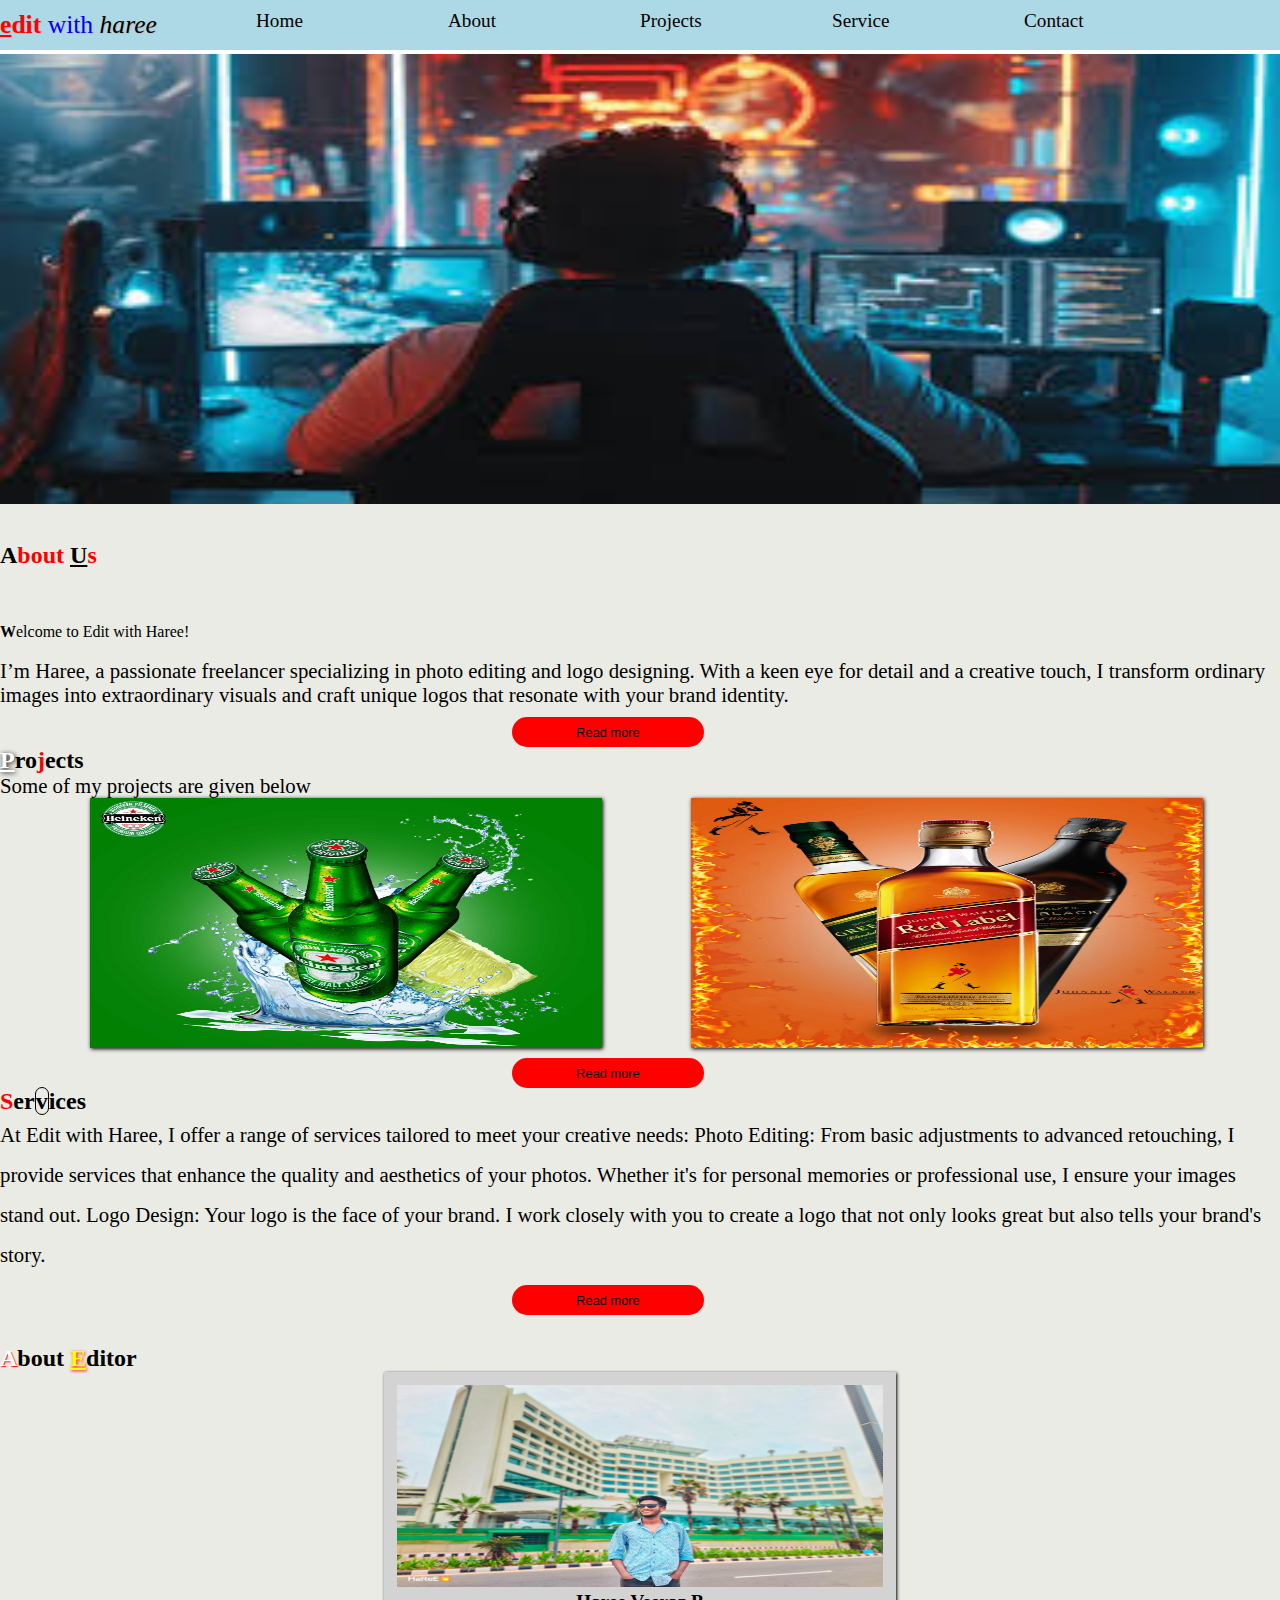
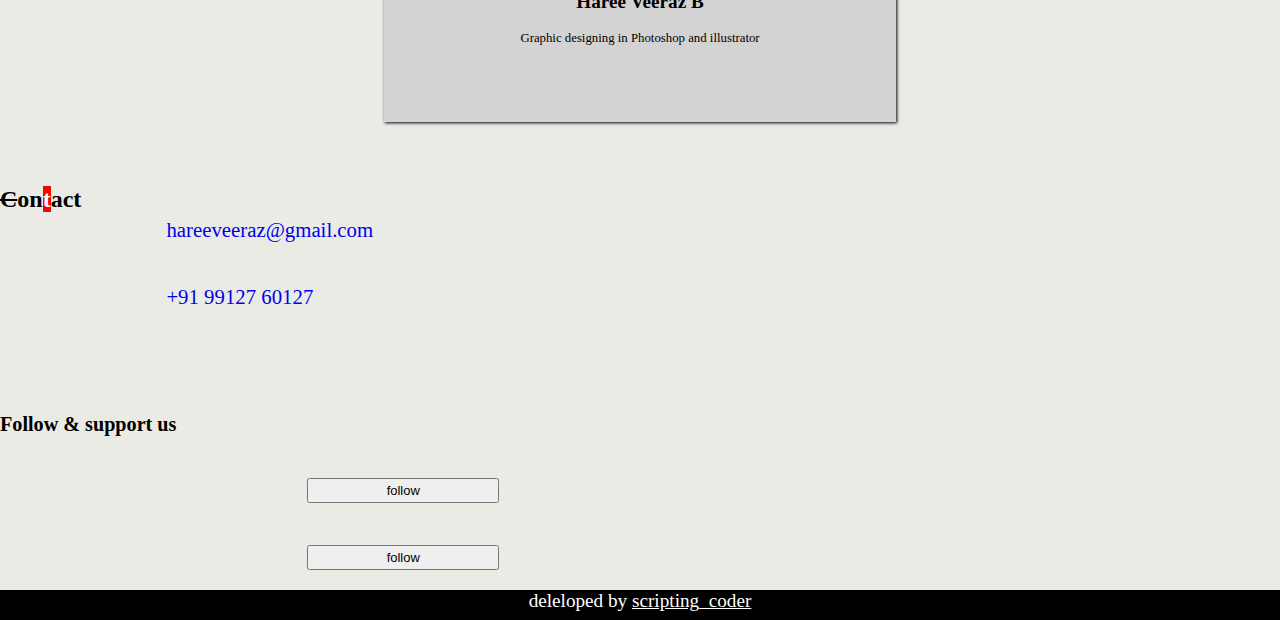
==== index.html @ 4d7d47c5 "Update index.html" ====
<!DOCTYPE html>
<html>
<head>
	<meta charset="utf-8">
	<meta name="viewport" content="width=device-width, initial-scale=1">
	<link rel="stylesheet" type="text/css" href="style.css">
	<link rel="stylesheet" href="https://cdnjs.cloudflare.com/ajax/libs/font-awesome/6.6.0/css/all.min.css" integrity="sha512-Kc323vGBEqzTmouAECnVceyQqyqdsSiqLQISBL29aUW4U/M7pSPA/gEUZQqv1cwx4OnYxTxve5UMg5GT6L4JJg==" crossorigin="anonymous" referrerpolicy="no-referrer" />
	<title>edit_with_haree</title>
</head>
<body>
	<div id="index">
		<div id="menu">
			<center>
			<a href="https://www.instagram.com/edit_with_haree/"><div id="logo">
					<span><b><u>e</u>dit</b> with <i>haree</i></span>
				</div></a>
<div id="submenu">
	<div class="submenu">
		<a href="#">Home</a>
	</div>
	<div class="submenu">
		<a href="about/index.html">About</a>

	</div>
	<div class="submenu">
		<a href="project/index.html">Projects</a>

	</div>
	
	<div class="submenu">
		<a href="about/index.html#of">Service</a>

	</div>
	<div class="submenu">
		<a href="#con">Contact</a>

	</div>
</div>
		</div>
		<div id="main">
			<div id="himg">
			</div>
			<div id="abt">
				<h2><b>A</b>bout <u>U</u>s</h2>
				<br/>

<br/>
<br/>

<b>W</b>elcome to Edit with Haree!
<br/>
<br/>

<p>I’m Haree, a passionate freelancer specializing in photo editing and logo designing. With a keen eye for detail and a creative touch, I transform ordinary images into extraordinary visuals and craft unique logos that resonate with your brand identity.</p>
				<a href="about/index.html"><button>Read more</button></a>
			</div>
			<div id="pro">
				<h2><u>P</u>ro<font color="red" face="algerian">j</font>ects</h2>
				<p>
					Some of my projects are given below
					<div id="pros">
						<div class="pr">
							<img src="images/p1.jpg">
						</div>
						<div class="pr">
								<img src="images/p2.jpg">
						</div>
					</div>

				</p>
				<a href="project/index.html"><button>Read more</button></a>

			</div>
			<div id="ser">
				<h2><font color="red">S</font>er<b>v</b>ices</h2>
				<p>
					At Edit with Haree, I offer a range of services tailored to meet your creative needs: Photo Editing: From basic adjustments to advanced retouching, I provide services that enhance the quality and aesthetics of your photos. Whether it's for personal memories or professional use, I ensure your images stand out. Logo Design: Your logo is the face of your brand. I work closely with you to create a logo that not only looks great but also tells your brand's story.
				</p>
				<a href="about/index.html#of"><button>Read more</button></a>

			</div>
			<div id="hari">
				<h2><b>A</b>bout <u>E</u>ditor</h2>
			<center>	<div id="photo">
			<img src="images/haree.jpg"/>
			<br/>

			<h2 style="font-size: 120%;">Haree Veeraz B</h2>
			<br/>
			<h4 style="font-weight:lighter;font-size: 80%;">Graphic designing in Photoshop and illustrator</h4>
		</div>
	</center>
			</div>
			<div id="con">
				<h2><del>C</del>on<font>t</font>act</h2>	
				<div id="conleft">
					<i class="fa-solid fa-envelope" id="mail"></i> <a href="mailto:hareeveeraz@gmail.com" id="amail">hareeveeraz@gmail.com</a>
					<br/>
					<br/>
					<br/>

					<i class="fa-solid fa-phone" id="cal"></i><a href="tel:+91 99127 60127" id="acal">+91 99127 60127</a>

				</div>
				<div id="conright">
<h5>Follow & support us </h5>
					<br/>

					<i class="fa-brands fa-instagram" style="color: #ee1111;"></i><a href="https://www.instagram/edit_with_haree/"><button
						id="inst">follow</button></a>
					<br/>
					<br/>

					<i class="fa-brands fa-linkedin" style="color:blue"></i><a href="https://in.linkedin.com/in/haree-veeraz-7529a130a">  <button id="link">follow</button></a>
				</div>

<!-- <i class="fa-solid fa-envelope" id="mail"></i> <a href="mailto:hareeveeraz@gmail.com" id="amail">hareeveeraz@gmail.com</a>
<h3>Follow us on</h3>
<i class="fa-brands fa-instagram" style="color: #ee1111;"></i>
<br/>
<br/>

<i class="fa-solid fa-phone" id="cal"></i><a href="tel:+91 99127 60127" id="acal">+91 99127 60127</a> -->
			</div>
			<div id="sc">deleloped by <a href="https://www.instagram.com/scripting_coder/">scripting_coder</div>
		</div>
		</center>
</div>
</body>
</html>
---- style.css ----
#menu{
	height: 50px;
	width: 100%;
	background-color: lightblue;
/*	box-shadow: 4px 4px 20px red;*/
}
*{
	box-sizing: border-box;
	margin: 0px;
	padding: 0px;
}
#main{
	height: 120%;
	width:100% ;
	background-color: rgba(53, 54, 0,0.1);
/*	box-shadow: 1px 1px 4px black;*/
}
#submenu{
	height: 50px;
	width: 75%;
/*	background-color: orange;*/
float: left;

}
.submenu{
	height: 50px;
	width: 20%;
/*	background-color: white;*/
	float: left;
	padding-top: 10px;
	text-align: left;
}
.submenu a{
	color: black;
	font-size: 120%;
	text-decoration: none;

}
.submenu a:hover{
	font-size: 160%;

}
#logo{
	height: 50px;
	width: 20%;
	float: left;
	text-align: left;
	padding-top: 10px;
}
span{
	font-size: 160%;
	color: blue;
/*	font-weight: bold;*/
/*	font-family: algerian;*/
	text-shadow: 1px 1px 1px silver;
}
@media only screen and (max-width:350px){
	.submenu a{
		font-size: 13px;
	}
	#logo{
		font-size: 4px;
		padding-top: 15px;
	}
}
#himg{
	height: 450px;
	width: 100%;
	margin-top: 0.3%;
	background-image: url("images/hari.jpeg");
	background-size: 100% 100%;

}
#logo b{
	color: red;
}
#logo i{
	color: black;
}
#abt{
	margin-top: 3%;
}
#abt p{
	font-size: 130%;
}
#abt h2{
color: red;
}
#abt b{
	color: black;
}
#abt u{
	color: black;
}
#abt button{
	background-color: red;
	height: 30px;
	width: 15%;
	border-radius: 20px;
	border: none;
	margin-left: 40%;
	margin-top: 10px;
	cursor: pointer;
	font-size: 80%;
}
#abt button:hover{
	box-shadow: 4px 4px 9px black, 2px 2px 5px white inset;;

}
#pro u{
	color: white;
	text-shadow: 1px 1px 5px black;

}
#pro button{
	background-color: red;
	height: 30px;
	width: 15%;
	border-radius: 20px;
	border: none;
	margin-left: 40%;
	margin-top: 10px;
	cursor: pointer;
	font-size: 80%;
}
#pro p{
	font-size: 130%;

}
#pro button:hover{
	box-shadow: 4px 4px 9px black, 2px 2px 5px white inset;
}
#ser b{
	border: 1px solid black;
	border-radius: 10px;
}
#ser button{
	background-color: red;
	height: 30px;
	width: 15%;
	border-radius: 20px;
	border: none;
	margin-left: 40%;
	margin-top: 10px;
	cursor: pointer;
	font-size: 80%;
}
#ser button:hover{
	box-shadow: 4px 4px 9px black, 2px 2px 5px white inset;;

}
#ser p{
	font-size: 130%;
}
#con font{
	background-color:red;
	color: white;
	margin-top: 10%;
}
#hari{
	height: 20%;
/*	background-color:red;*/ 
margin-top: 30px;
}
#hari b{
	color: white;
	text-shadow: 1px 1px 1px red;

}
#con{
	margin-top: 5%;
}
#hari u{
	color: yellow;
	text-shadow: 1px 1px 3px red;
}
#photo{
	height:350px;
	background-color: lightgray;
	box-shadow: 1px 1px 3px black;
	padding-top: 1%;
	width: 40%;

}
#hari img{
	height: 60%;
	width: 95%;
}
/*#con a{
	color: black;
/*	text-decoration: none;*/	
/*}
#mail{
	margin-left: 10%;
	margin-top: 30px;
	font-size: 140%;
}
#amail{
	font-size: 120%;
}
#cal{
	font-size: 140%;
	margin-left: 10%;
}
#acal{
	margin-left: 1%;
}#con h3{
	margin-right: 50%;
	margin-top: 30px;
	float: right;
}*/
#conleft{
	float: left;
	width: 100%;
/*	background-color: red;/*/
	height: 100%;
}

#conright{
	width: 100%;
/*	float: right;*/
margin-top: 200px;
	font-size:180%;
/*	background-color: green;*/
/*	height: 100%;*/
}

#conleft a{
	margin-left:3%;
	font-size: 130%;
	text-decoration: none;
}
#conright a{
	margin-left: 4%;
	text-decoration: none;
}#conright i{
	margin-left: 20%;
}

#conleft i{
margin-left: 10%;
margin-top: 20px;
font-size: 170%;
}
#inst{
	height:25px;
	width:15% ;
	font-size: 45%;
	cursor: pointer;
}
#link{
	height:25px;
	font-size: 45%;

	width:15% ;

	cursor: pointer;
}
#conright h5{
	font-size: 70%;
}
#sc{
	height: 30px;
	background-color: black;
	color: white;
	font-size: 120%;
	text-align: center;
	margin-top: 20px;
}
#sc a{
	color: white;
}
#pros{
	height: 250px;
	
}
.pr{
	height: 250px;
	width: 40%;
	float: left;
	margin-left: 7%;
}
.pr img{
	height: 100%;
	width: 100%;
	box-shadow: 1px 1px 4px black;
}
#ser p{
	line-height: 40px;
}
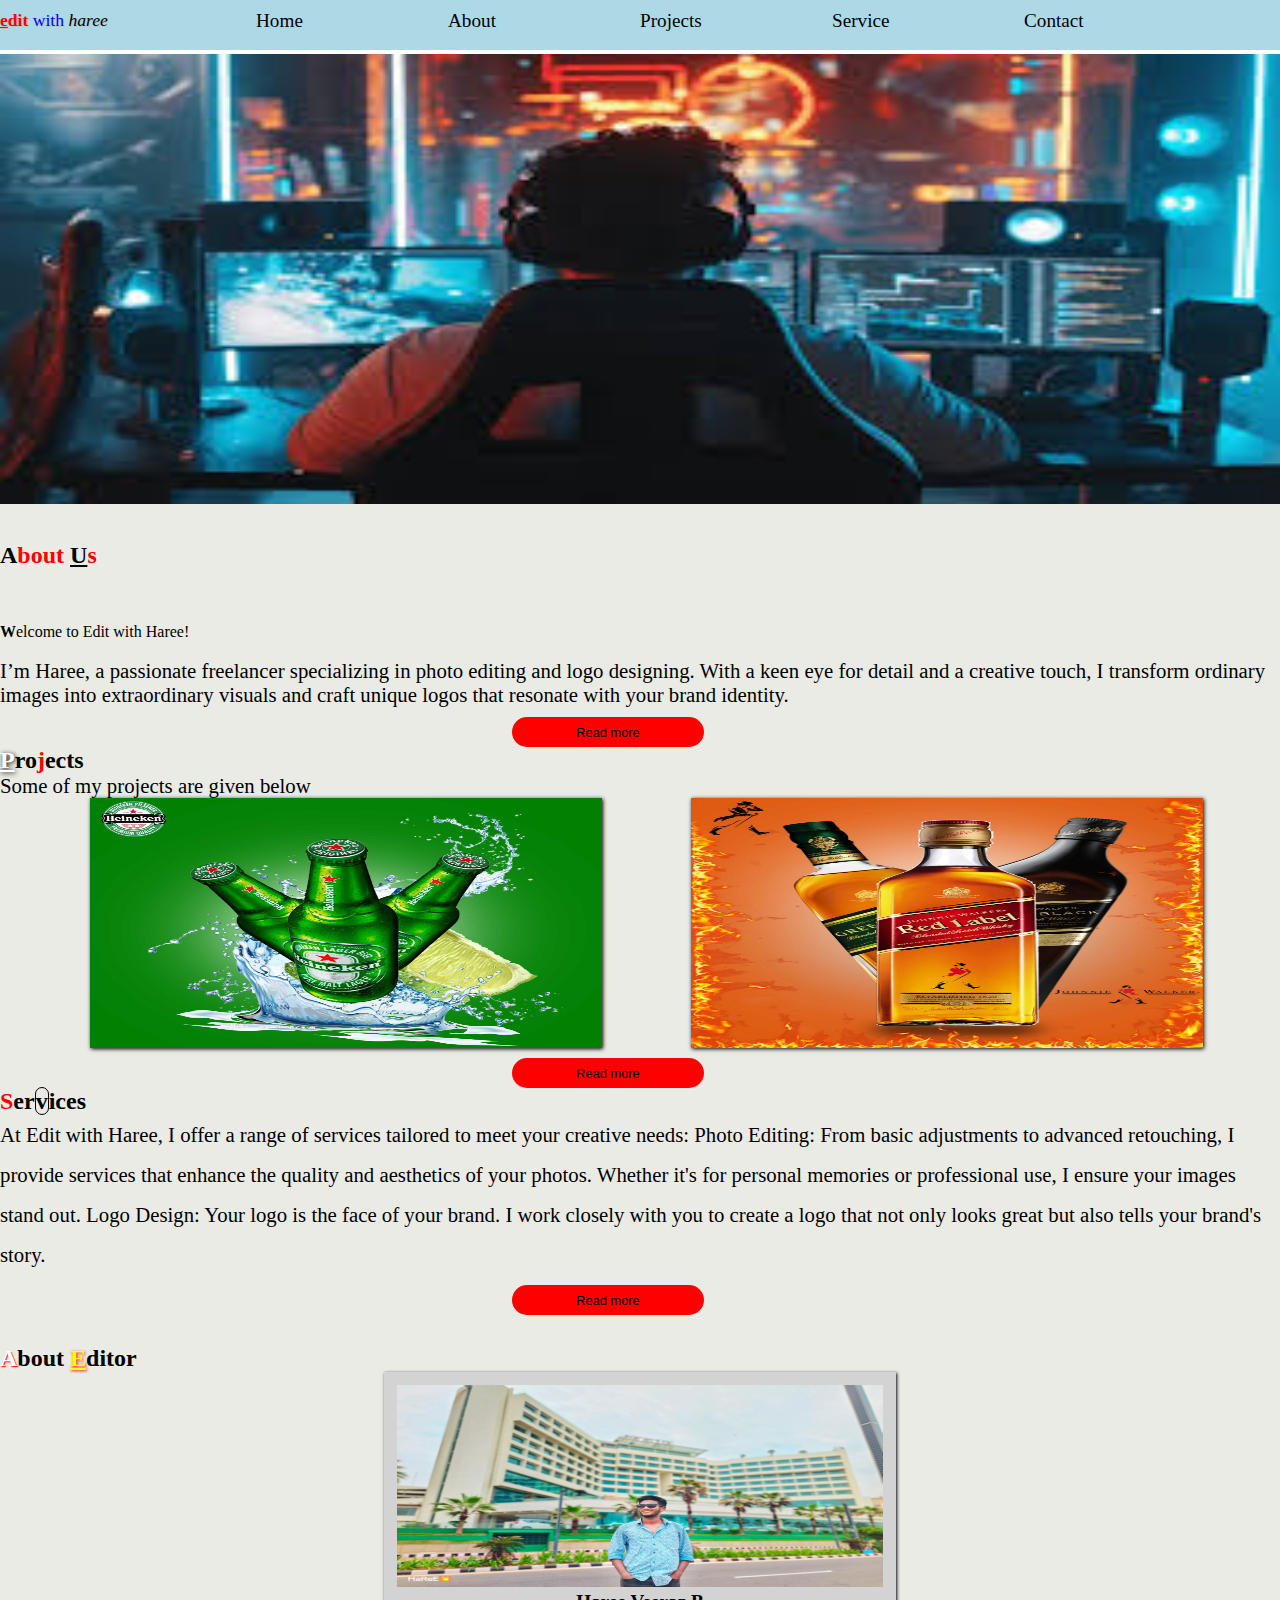
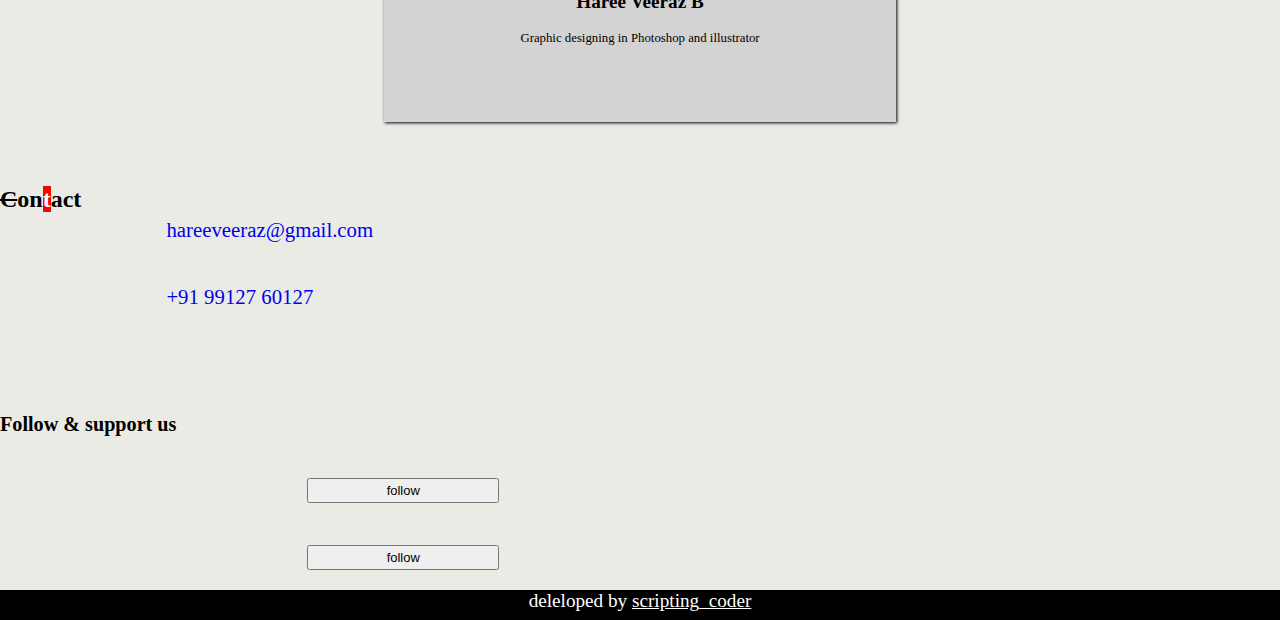
==== commit e95fbf33: "Update index.html" ====
--- a/index.html
+++ b/index.html
@@ -11,7 +11,7 @@
 	<div id="index">
 		<div id="menu">
 			<center>
-			<a href="https://www.instagram.com/edit_with_haree/"><div id="logo">
+			<a href="https://www.instagram.com/edit_with_haree_/"><div id="logo">
 					<span><b><u>e</u>dit</b> with <i>haree</i></span>
 				</div></a>
 <div id="submenu">
@@ -106,7 +106,7 @@
 <h5>Follow & support us </h5>
 					<br/>
 
-					<i class="fa-brands fa-instagram" style="color: #ee1111;"></i><a href="https://www.instagram/edit_with_haree/"><button
+					<i class="fa-brands fa-instagram" style="color: #ee1111;"></i><a href="https://www.instagram/edit_with_haree_/"><button
 						id="inst">follow</button></a>
 					<br/>
 					<br/>
--- a/style.css
+++ b/style.css
@@ -48,7 +48,7 @@
 	padding-top: 10px;
 }
 span{
-	font-size: 160%;
+	font-size: 110%;
 	color: blue;
 /*	font-weight: bold;*/
 /*	font-family: algerian;*/
@@ -287,4 +287,4 @@
 }
 #ser p{
 	line-height: 40px;
-}+}
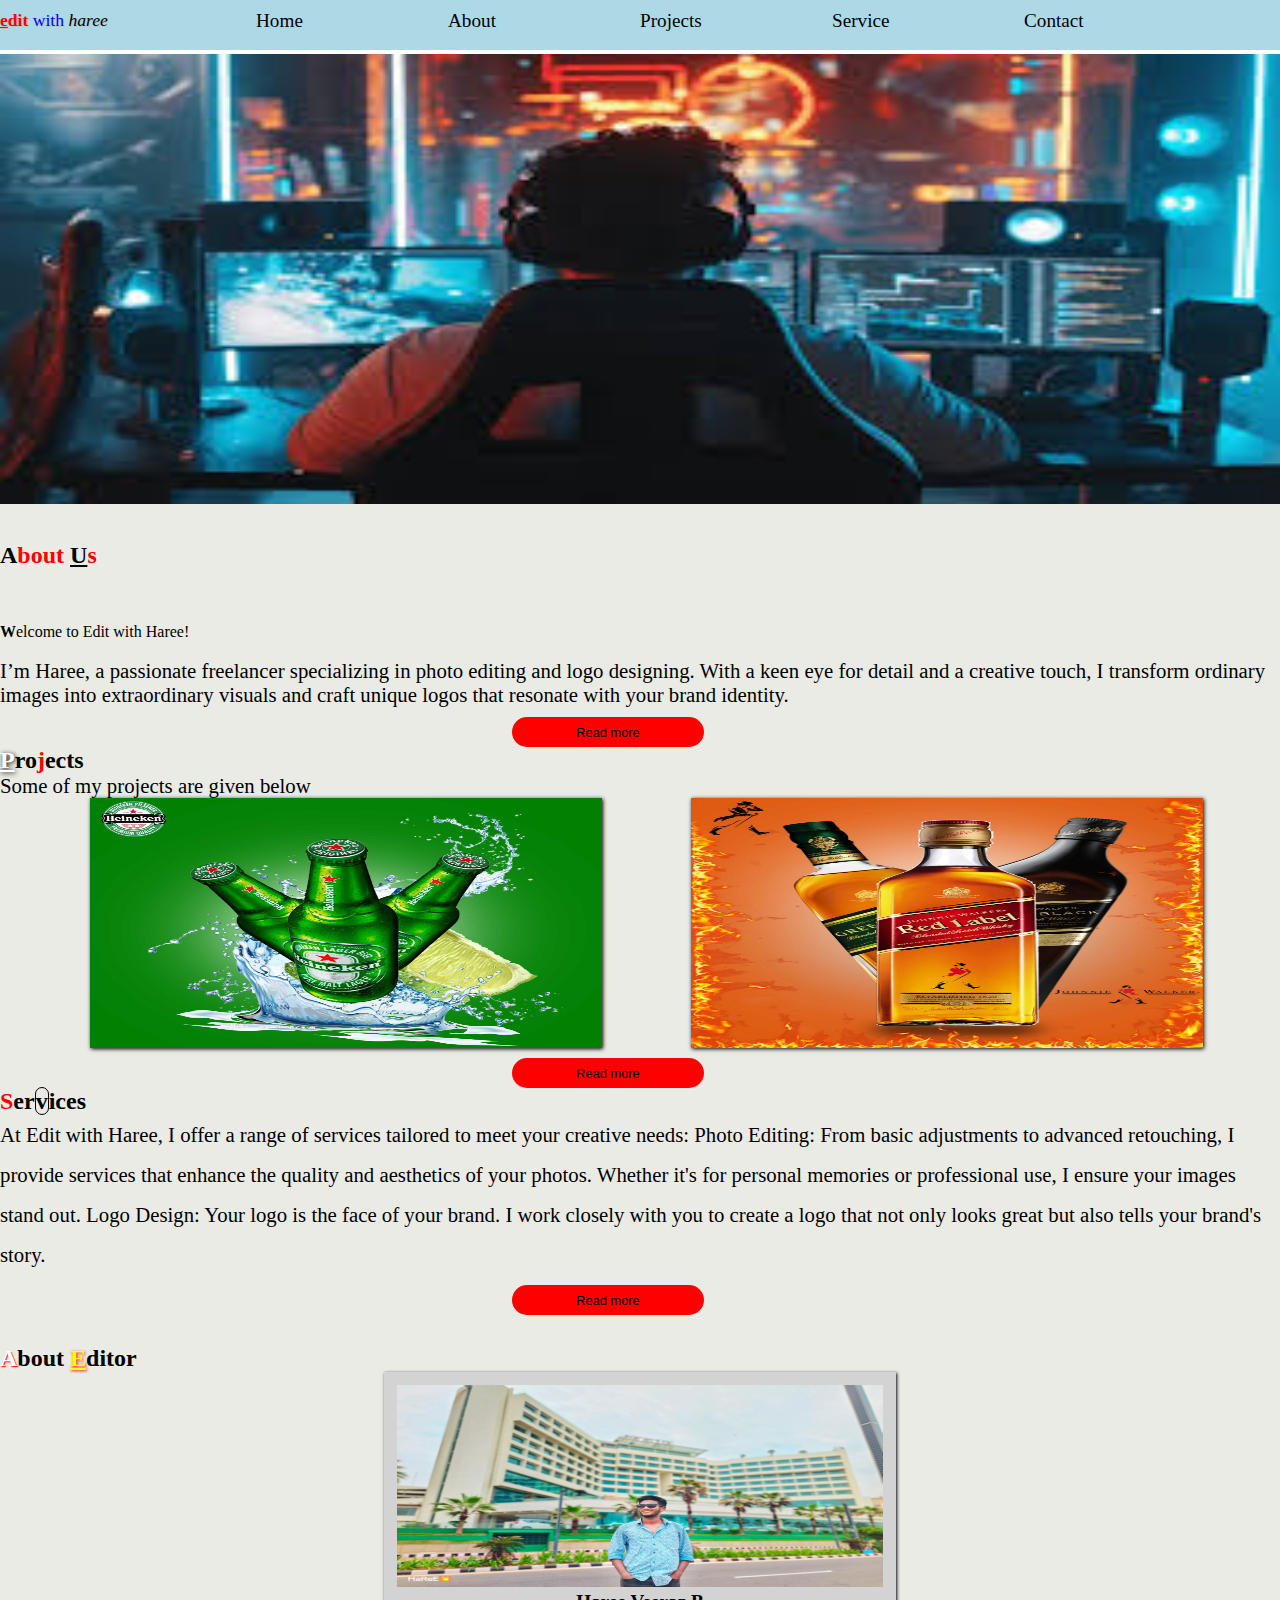
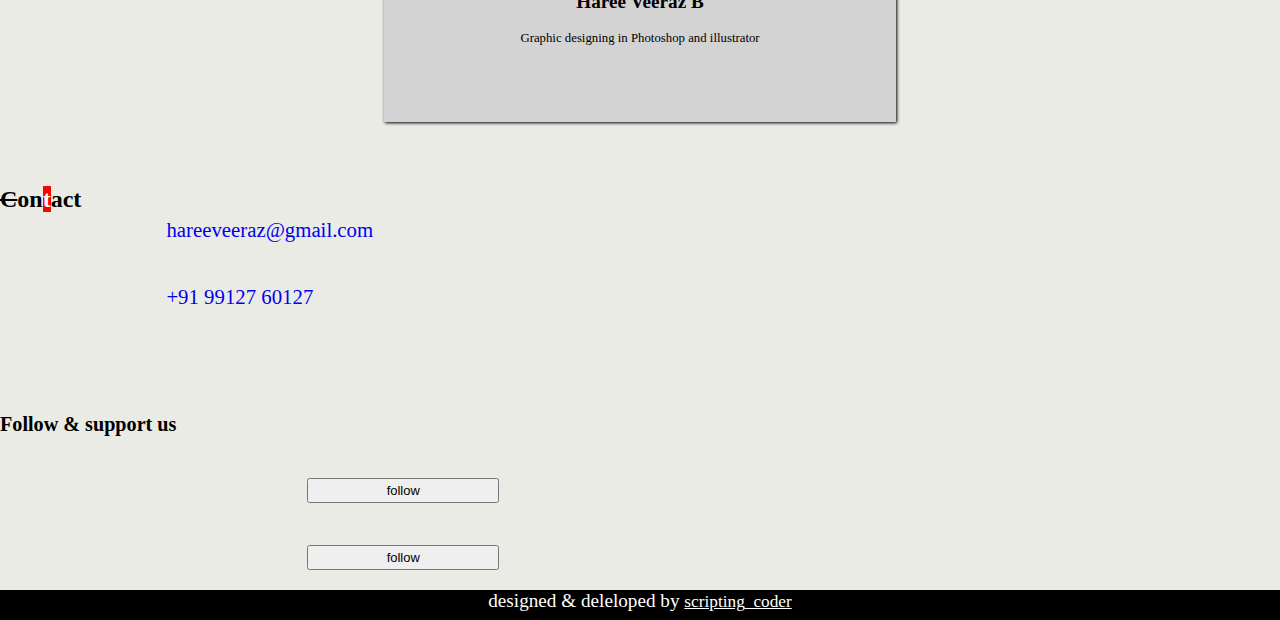
==== commit 08f1e0d6: "Update index.html" ====
--- a/index.html
+++ b/index.html
@@ -11,7 +11,7 @@
 	<div id="index">
 		<div id="menu">
 			<center>
-			<a href="https://www.instagram.com/edit_with_haree_/"><div id="logo">
+			<a href=""><div id="logo">
 					<span><b><u>e</u>dit</b> with <i>haree</i></span>
 				</div></a>
 <div id="submenu">
@@ -106,7 +106,7 @@
 <h5>Follow & support us </h5>
 					<br/>
 
-					<i class="fa-brands fa-instagram" style="color: #ee1111;"></i><a href="https://www.instagram/edit_with_haree_/"><button
+					<i class="fa-brands fa-instagram" style="color: #ee1111;"></i><a href="https://www.instagram/edit_with_haree/"><button
 						id="inst">follow</button></a>
 					<br/>
 					<br/>
@@ -122,7 +122,7 @@
 
 <i class="fa-solid fa-phone" id="cal"></i><a href="tel:+91 99127 60127" id="acal">+91 99127 60127</a> -->
 			</div>
-			<div id="sc">deleloped by <a href="https://www.instagram.com/scripting_coder/">scripting_coder</div>
+			<div id="sc">designed & deleloped by <a href="https://www.instagram.com/scripting_coder/" style="font-size:90%">scripting_coder</div>
 		</div>
 		</center>
 </div>
--- a/style.css
+++ b/style.css
@@ -56,7 +56,7 @@
 }
 @media only screen and (max-width:350px){
 	.submenu a{
-		font-size: 13px;
+		font-size: 10px;
 	}
 	#logo{
 		font-size: 4px;
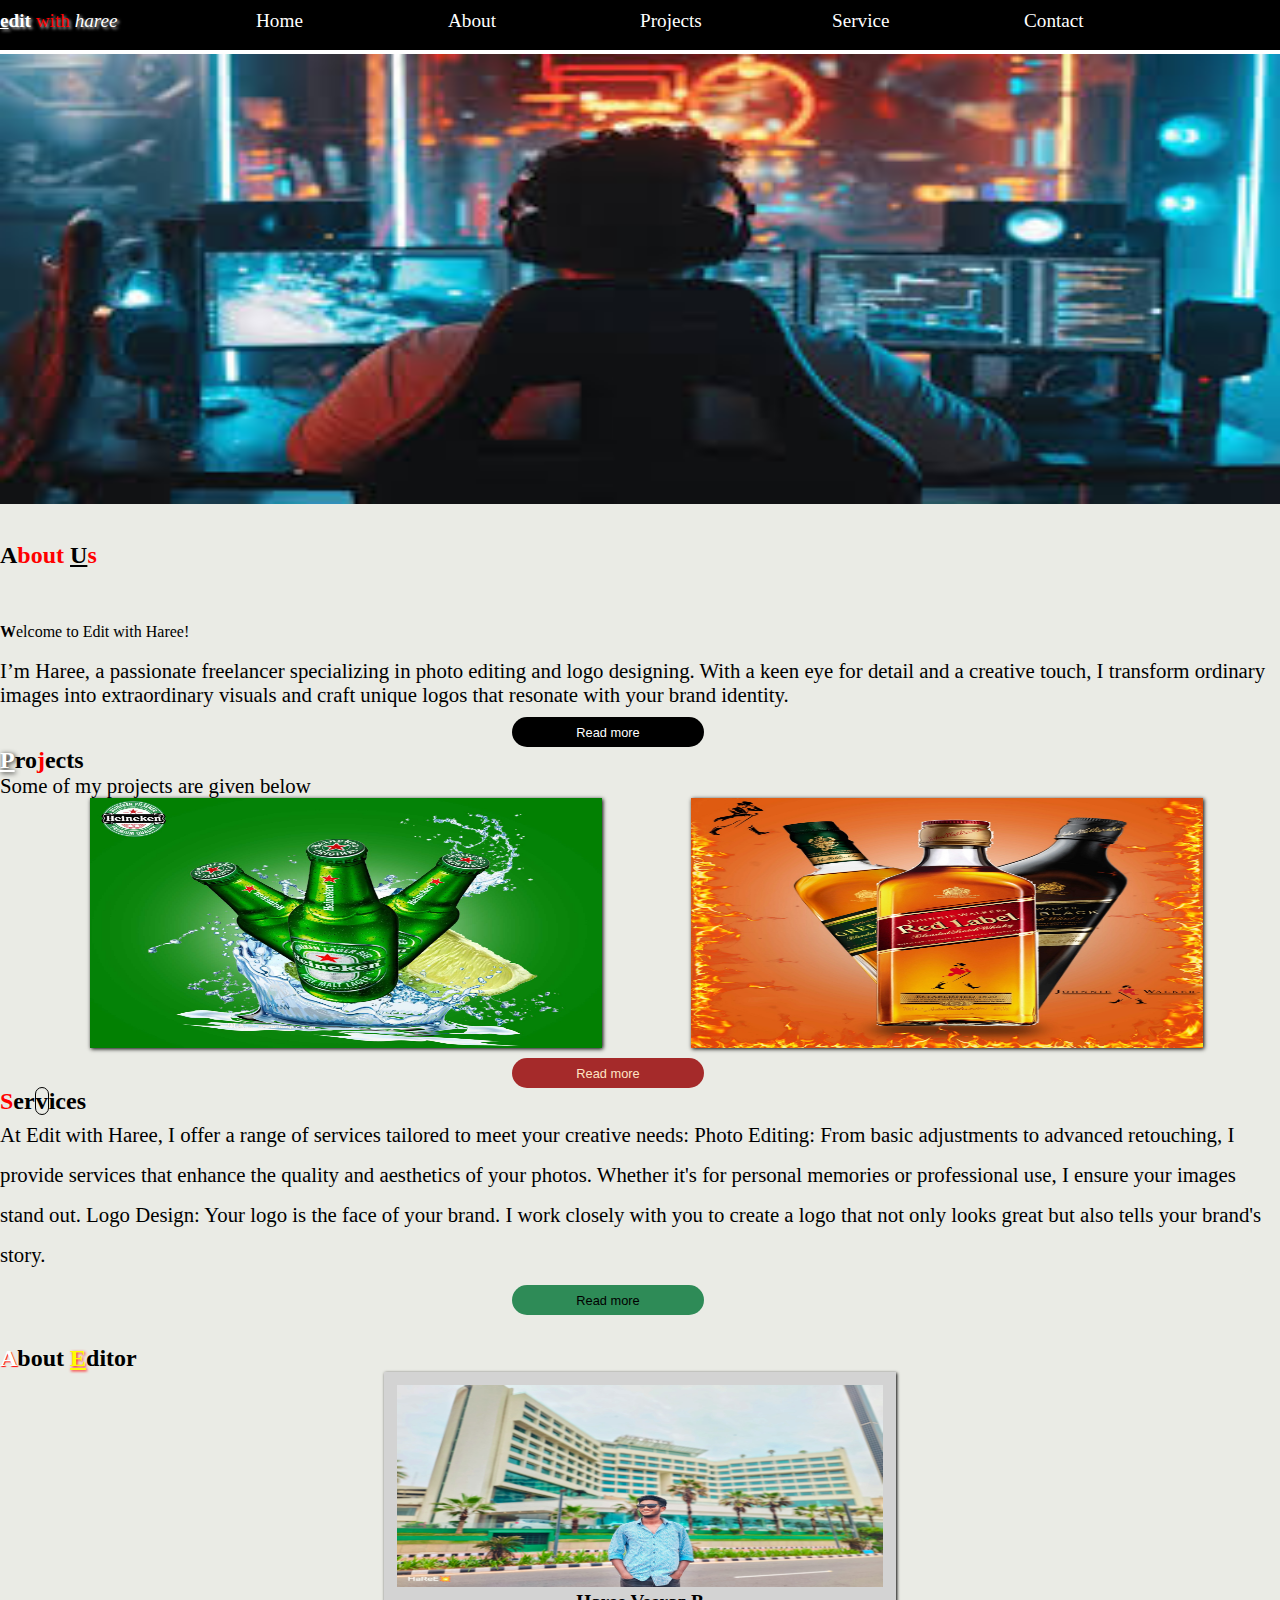
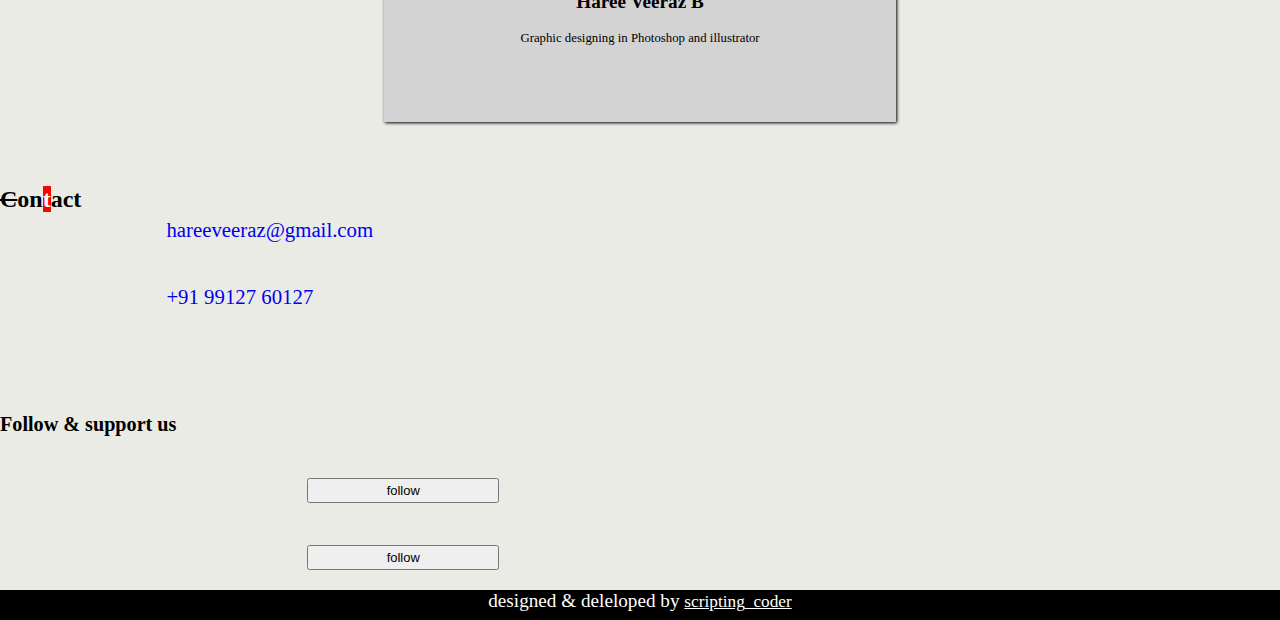
==== commit b6a1ee23: "Update index.html" ====
--- a/index.html
+++ b/index.html
@@ -106,7 +106,7 @@
 <h5>Follow & support us </h5>
 					<br/>
 
-					<i class="fa-brands fa-instagram" style="color: #ee1111;"></i><a href="https://www.instagram/edit_with_haree/"><button
+					<i class="fa-brands fa-instagram" style="color: #ee1111;"></i><a href="https://www.instagram.com/edit_with_haree/"><button
 						id="inst">follow</button></a>
 					<br/>
 					<br/>
--- a/style.css
+++ b/style.css
@@ -1,8 +1,9 @@
 #menu{
 	height: 50px;
 	width: 100%;
-	background-color: lightblue;
-/*	box-shadow: 4px 4px 20px red;*/
+	background-color: black;
+	box-shadow: 4px 4px 20px white;
+
 }
 *{
 	box-sizing: border-box;
@@ -31,7 +32,7 @@
 	text-align: left;
 }
 .submenu a{
-	color: black;
+	color: white;
 	font-size: 120%;
 	text-decoration: none;
 
@@ -48,18 +49,18 @@
 	padding-top: 10px;
 }
 span{
-	font-size: 110%;
-	color: blue;
+	font-size: 120%;
+	color: red;
 /*	font-weight: bold;*/
 /*	font-family: algerian;*/
-	text-shadow: 1px 1px 1px silver;
+	text-shadow: 2px 2px 3px silver;
 }
 @media only screen and (max-width:350px){
 	.submenu a{
 		font-size: 10px;
 	}
 	#logo{
-		font-size: 4px;
+		font-size: 3px;
 		padding-top: 15px;
 	}
 }
@@ -72,10 +73,10 @@
 
 }
 #logo b{
-	color: red;
+	color: white;
 }
 #logo i{
-	color: black;
+	color: white;
 }
 #abt{
 	margin-top: 3%;
@@ -93,8 +94,9 @@
 	color: black;
 }
 #abt button{
-	background-color: red;
-	height: 30px;
+	background-color: black;
+	height: 30px;
+	color: white;
 	width: 15%;
 	border-radius: 20px;
 	border: none;
@@ -104,7 +106,8 @@
 	font-size: 80%;
 }
 #abt button:hover{
-	box-shadow: 4px 4px 9px black, 2px 2px 5px white inset;;
+	box-shadow: 4px 4px 9px black, 2px 2px 5px white inset;
+/*	font-size: %;*/
 
 }
 #pro u{
@@ -113,8 +116,9 @@
 
 }
 #pro button{
-	background-color: red;
-	height: 30px;
+	background-color: brown;
+	height: 30px;
+	color: bisque;
 	width: 15%;
 	border-radius: 20px;
 	border: none;
@@ -135,7 +139,7 @@
 	border-radius: 10px;
 }
 #ser button{
-	background-color: red;
+	background-color:seagreen;
 	height: 30px;
 	width: 15%;
 	border-radius: 20px;
@@ -288,3 +292,6 @@
 #ser p{
 	line-height: 40px;
 }
+.pr img:hover{
+box-shadow: 4px 4px 6px black;
+}
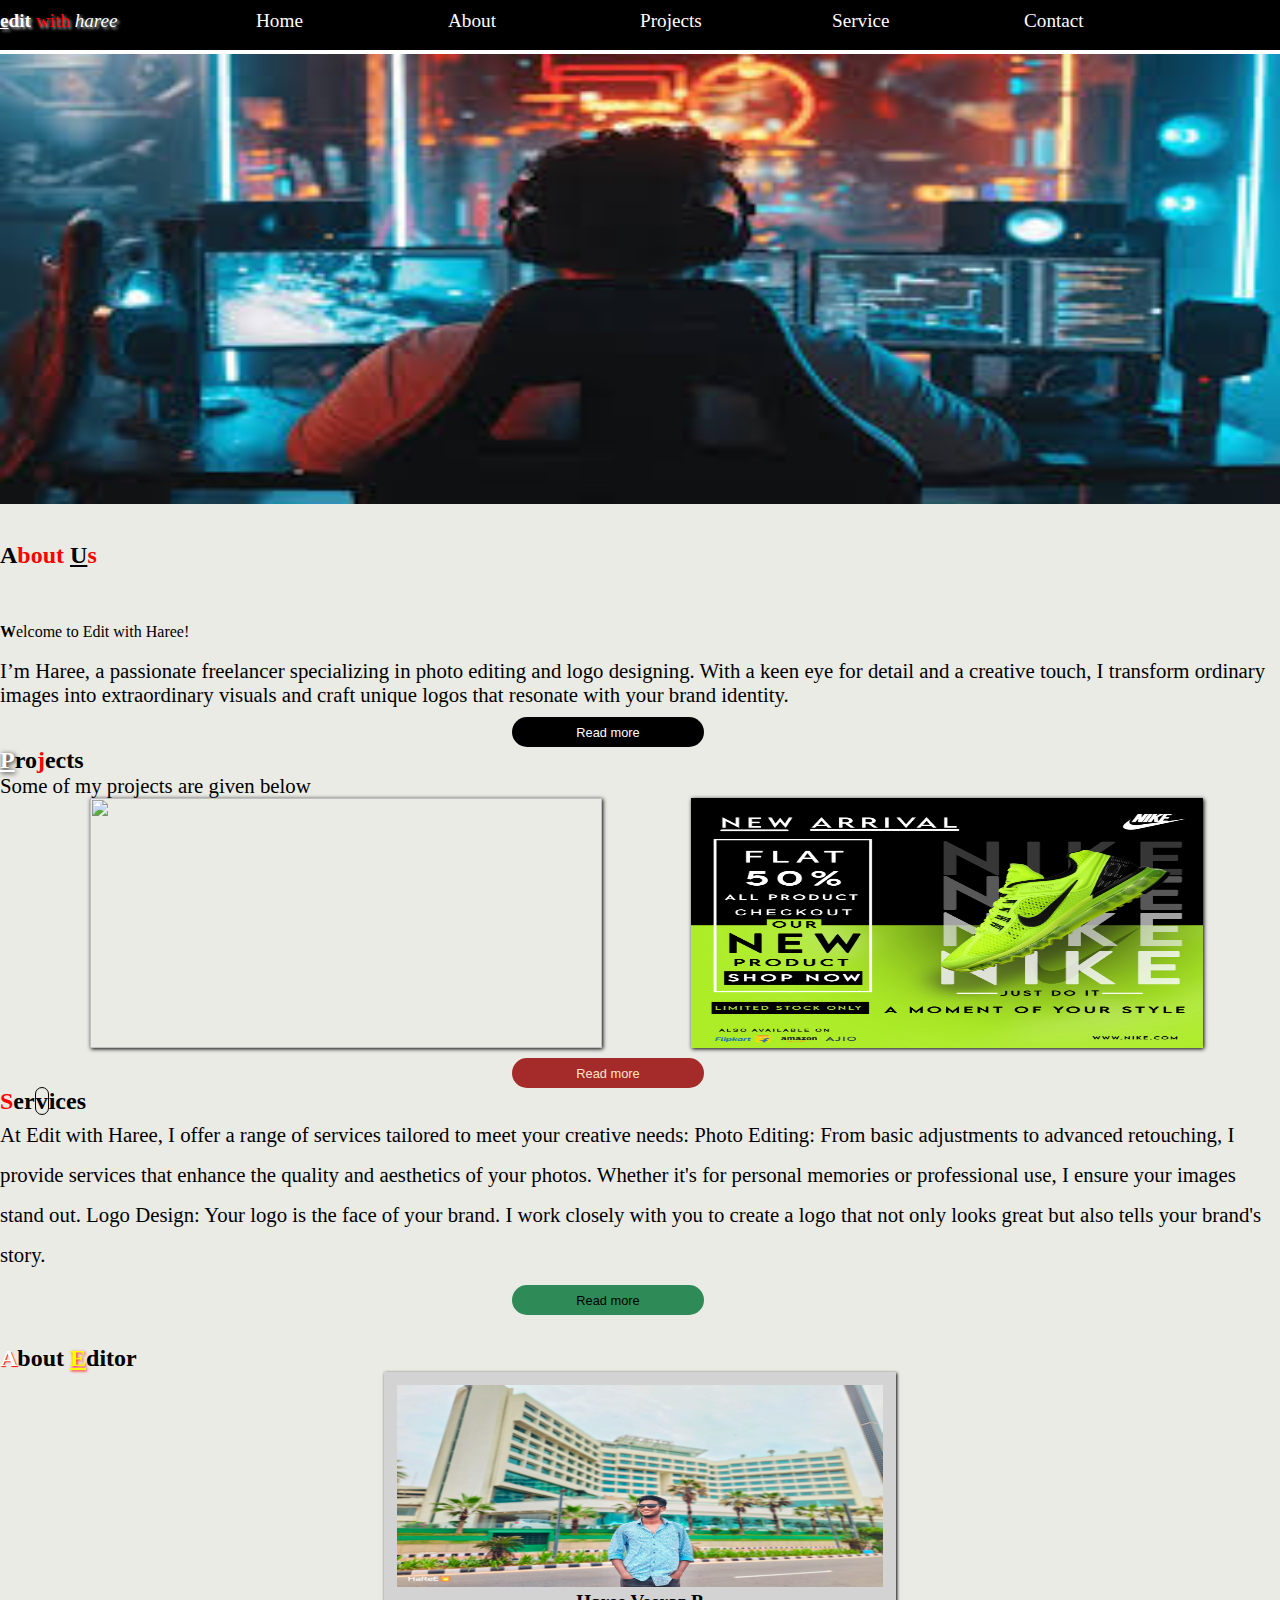
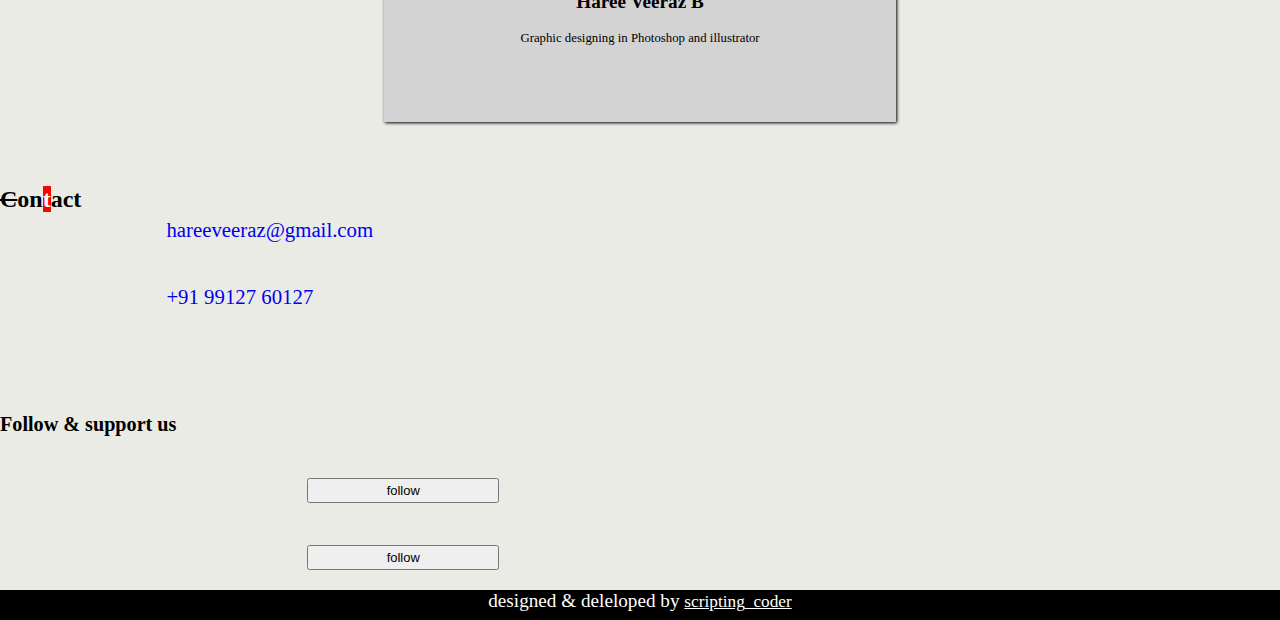
==== commit 90ccfd78: "Update index.html" ====
--- a/index.html
+++ b/index.html
@@ -4,6 +4,7 @@
 	<meta charset="utf-8">
 	<meta name="viewport" content="width=device-width, initial-scale=1">
 	<link rel="stylesheet" type="text/css" href="style.css">
+	<link rel="icon" href="images/hv.jpg"/>
 	<link rel="stylesheet" href="https://cdnjs.cloudflare.com/ajax/libs/font-awesome/6.6.0/css/all.min.css" integrity="sha512-Kc323vGBEqzTmouAECnVceyQqyqdsSiqLQISBL29aUW4U/M7pSPA/gEUZQqv1cwx4OnYxTxve5UMg5GT6L4JJg==" crossorigin="anonymous" referrerpolicy="no-referrer" />
 	<title>edit_with_haree</title>
 </head>
@@ -60,10 +61,10 @@
 					Some of my projects are given below
 					<div id="pros">
 						<div class="pr">
-							<img src="images/p1.jpg">
+							<img src="images/p11.jpg">
 						</div>
 						<div class="pr">
-								<img src="images/p2.jpg">
+								<img src="images/p12.jpg">
 						</div>
 					</div>
 
@@ -106,7 +107,7 @@
 <h5>Follow & support us </h5>
 					<br/>
 
-					<i class="fa-brands fa-instagram" style="color: #ee1111;"></i><a href="https://www.instagram.com/edit_with_haree/"><button
+					<i class="fa-brands fa-instagram" style="color: #ee1111;"></i><a href="https://www.instagram.com/edit_with_haree_/"><button
 						id="inst">follow</button></a>
 					<br/>
 					<br/>
